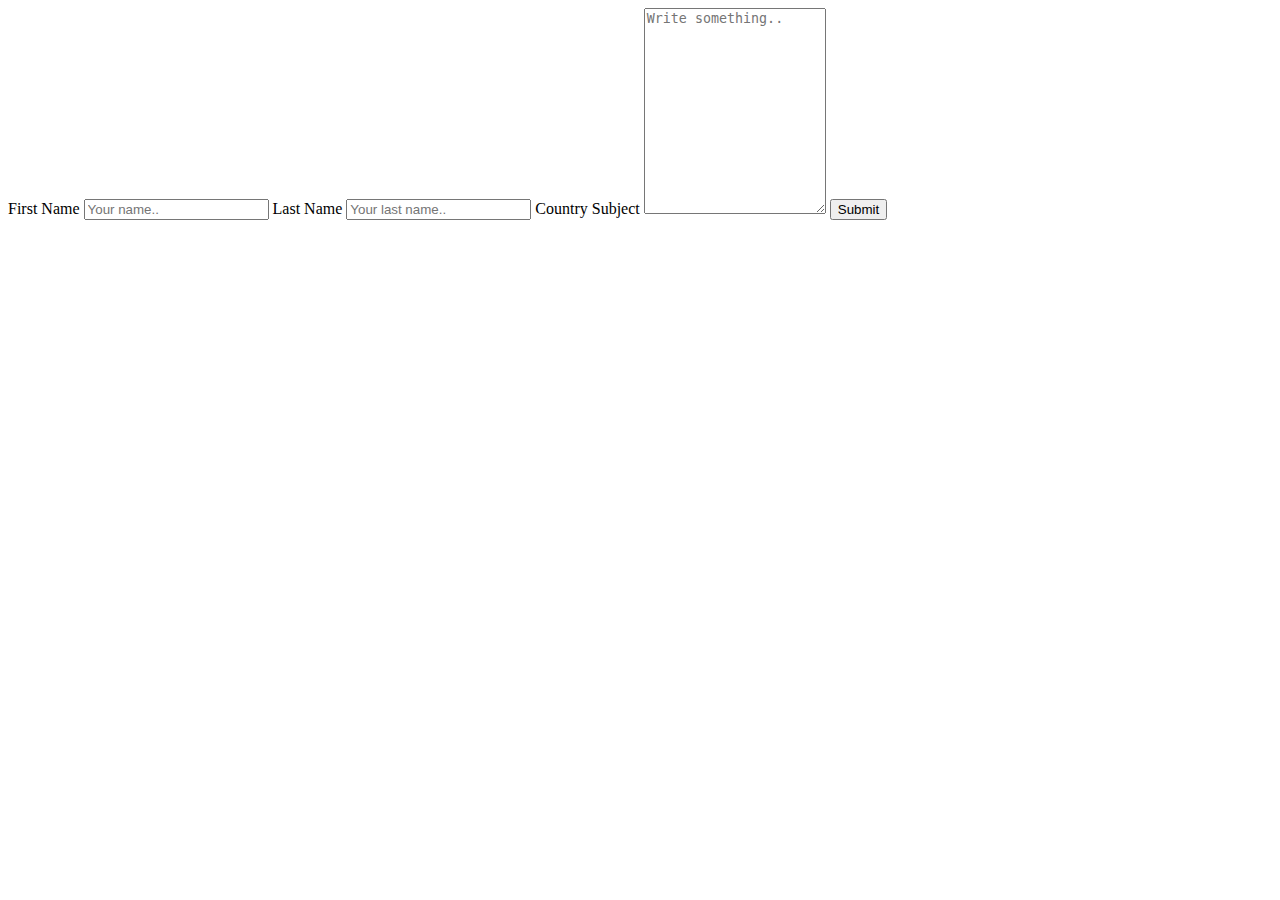
==== contact.html @ 6383e6cf "more hw updates" ====
<!DOCTYPE html>
<html lang="en-us">
    <head>
        <meta charset="UTF-8">
        <title>Kiki N.G.D.</title>
        <link rel="Stylesheet" type="text/css" href="../ExResetcss.css">
        <!-- <link rel="Stylesheet" type="text/css" href="style.css"> -->
    </head>

    <body>
        <div class="container">
            <form action="action_page.php">
  
                <label for="fname">First Name</label>

                <input type="text" id="fname" name="firstname" placeholder="Your name..">
  
                <label for="lname">Last Name</label>

                <input type="text" id="lname" name="lastname" placeholder="Your last name..">
  
                <label for="country">Country</label>
  
                <label for="subject">Subject</label>
        
                <textarea id="subject" name="subject" placeholder="Write something.." style="height:200px"></textarea>
  
                <input type="submit" value="Submit">
  
            </form>
        </div>
    </body>
</html>
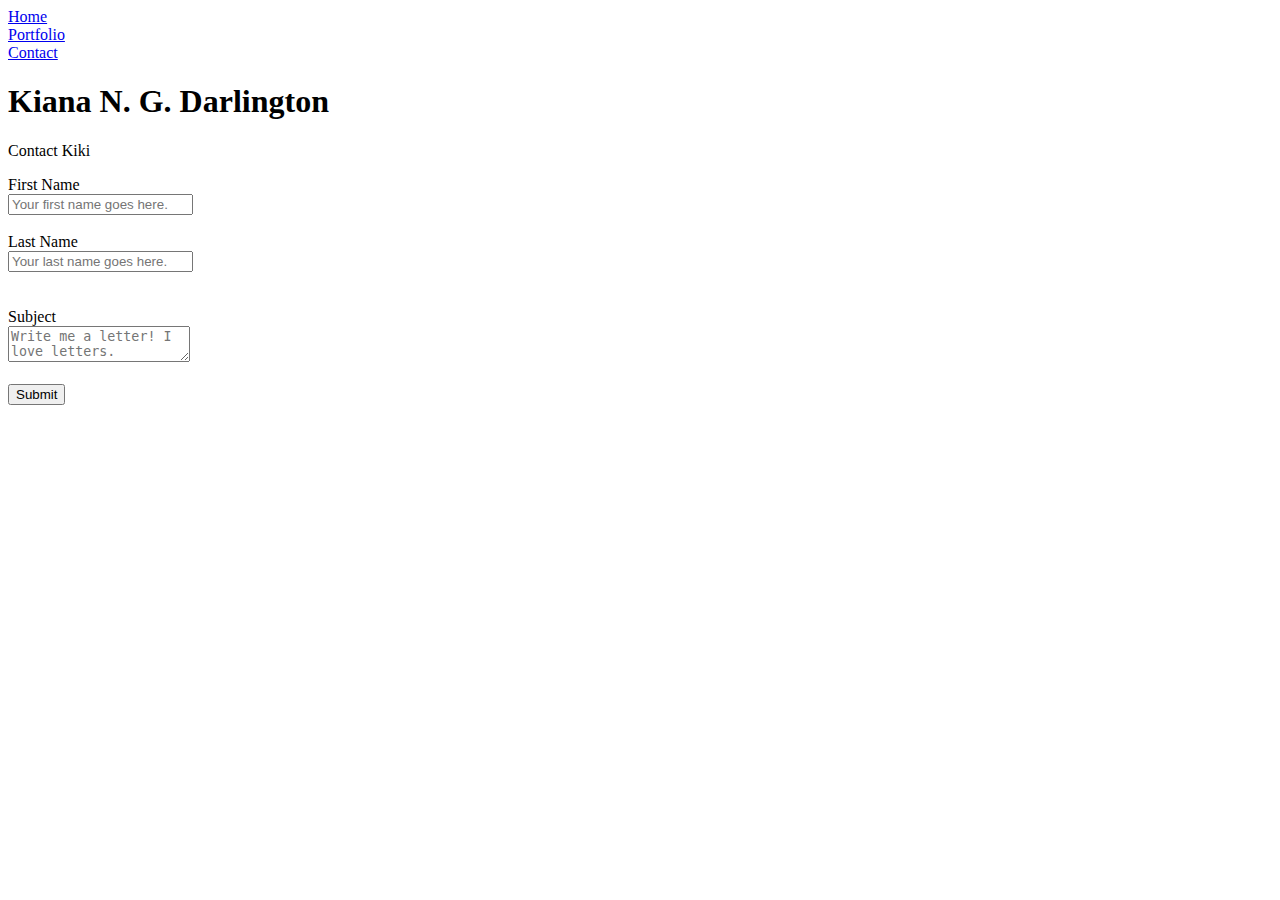
==== commit 69244918: "almost done" ====
--- a/contact.html
+++ b/contact.html
@@ -3,30 +3,34 @@
     <head>
         <meta charset="UTF-8">
         <title>Kiki N.G.D.</title>
-        <link rel="Stylesheet" type="text/css" href="../ExResetcss.css">
-        <!-- <link rel="Stylesheet" type="text/css" href="style.css"> -->
+        <!-- <link rel="Stylesheet" type="text/css" href="../ExResetcss.css"> -->
+        <link rel="Stylesheet" type="text/css" href="assets/css/style.css">
     </head>
-
     <body>
-        <div class="container">
+        <!-- <div class="cirbord"></div> -->
+        <nav class="navbox">
+            <div id="navabout"><a href="index.html">Home</a></div>
+            <div id="navportfolio"><a href="portfolio.html">Portfolio</a></div>
+            <div id="navcontact"><a href="contact.html">Contact</a></div>
+        </nav>
+        <div class="headerbox">
+            <div class="h1box">
+                <h1 id="name">Kiana N. G. Darlington</h1>
+                <p id="sub">Contact Kiki</p>
+            </div>
+        </div>
+        <div class="contactbox">
             <form action="action_page.php">
-  
-                <label for="fname">First Name</label>
-
-                <input type="text" id="fname" name="firstname" placeholder="Your name..">
-  
-                <label for="lname">Last Name</label>
-
-                <input type="text" id="lname" name="lastname" placeholder="Your last name..">
-  
-                <label for="country">Country</label>
-  
-                <label for="subject">Subject</label>
-        
-                <textarea id="subject" name="subject" placeholder="Write something.." style="height:200px"></textarea>
-  
+                <label for="fname">First Name</label><br>
+                    <input type="text" id="fname" name="firstname" placeholder="Your first name goes here.">
+                <br><br>
+                <label for="lname">Last Name</label><br>
+                    <input type="text" id="lname" name="lastname" placeholder="Your last name goes here.">
+                <br><br><br>
+                    <label for="subject">Subject</label><br>
+                    <textarea id="subject" name="subject" placeholder="Write me a letter! I love letters."></textarea>
+                <br><br>
                 <input type="submit" value="Submit">
-  
             </form>
         </div>
     </body>
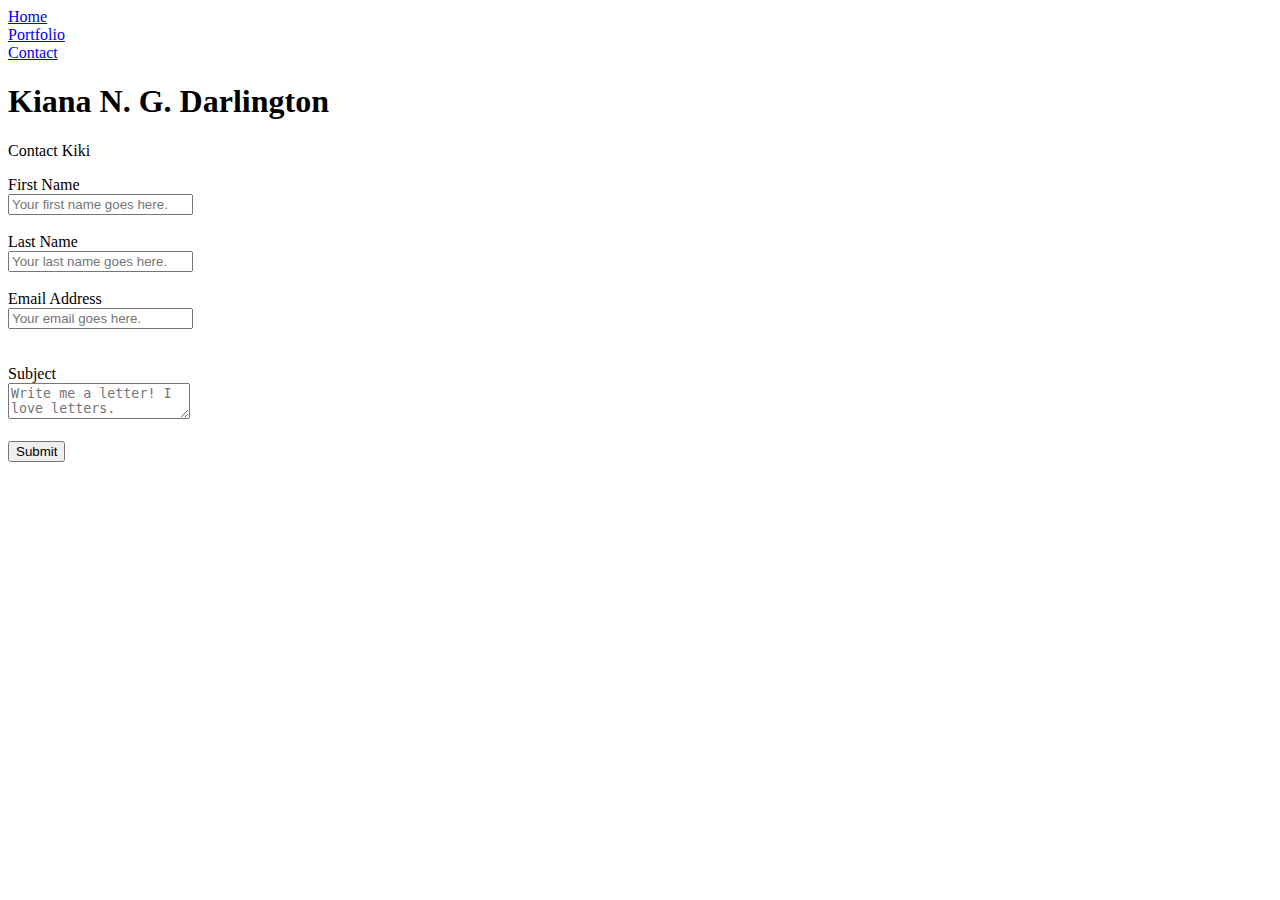
==== commit 3761fba4: "I'm very tired." ====
--- a/contact.html
+++ b/contact.html
@@ -26,8 +26,11 @@
                 <br><br>
                 <label for="lname">Last Name</label><br>
                     <input type="text" id="lname" name="lastname" placeholder="Your last name goes here.">
+                <br><br>
+                <label for="email">Email Address</label><br>
+                    <input type="text" id="email" name="email" placeholder="Your email goes here.">
                 <br><br><br>
-                    <label for="subject">Subject</label><br>
+                <label for="subject">Subject</label><br>
                     <textarea id="subject" name="subject" placeholder="Write me a letter! I love letters."></textarea>
                 <br><br>
                 <input type="submit" value="Submit">
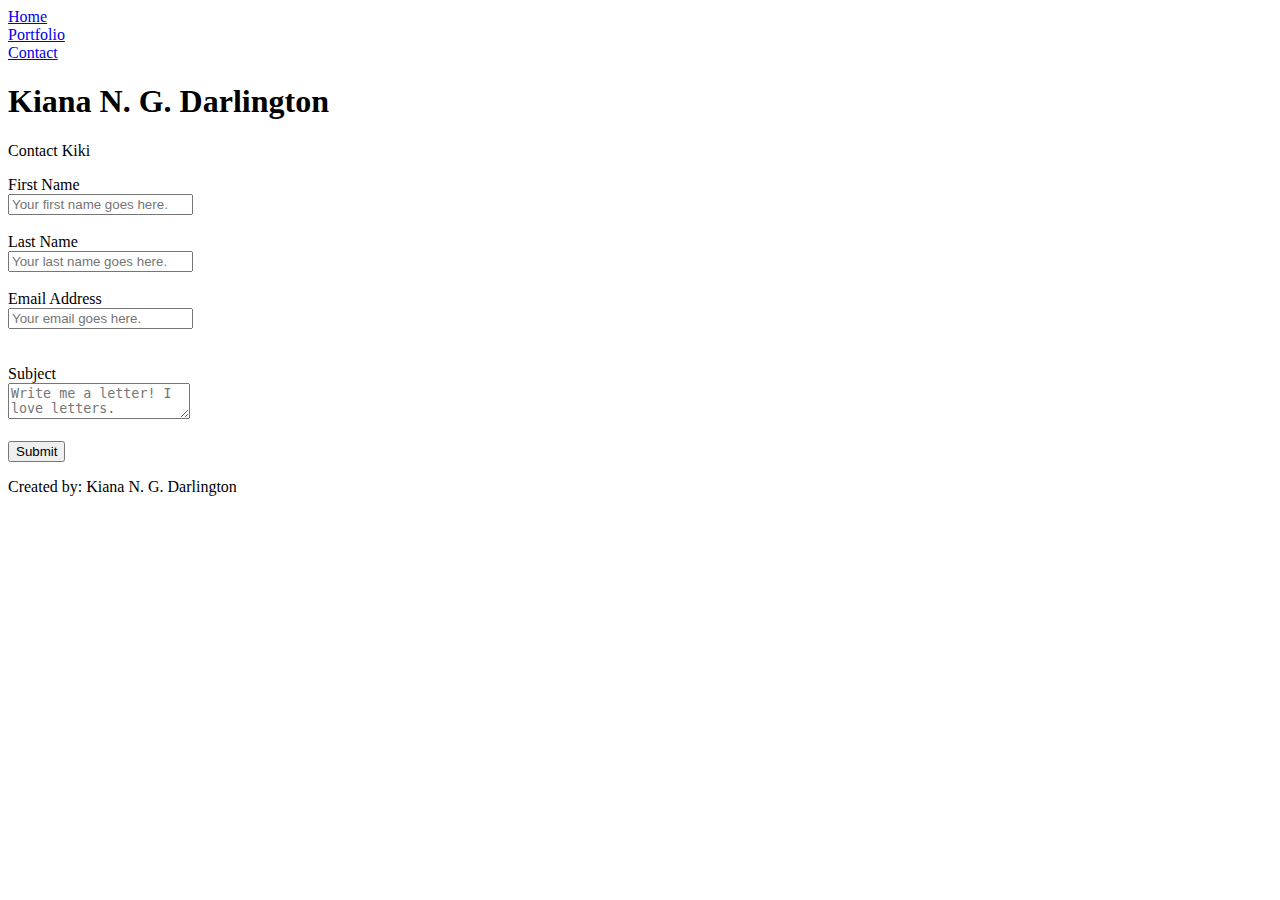
==== commit 491ea736: "added a footer to each page" ====
--- a/contact.html
+++ b/contact.html
@@ -37,4 +37,9 @@
             </form>
         </div>
     </body>
+    <footer>
+        <div class="footerbox">
+            <p id="author">Created by: Kiana N. G. Darlington</p>
+        </div>
+    </footer>
 </html>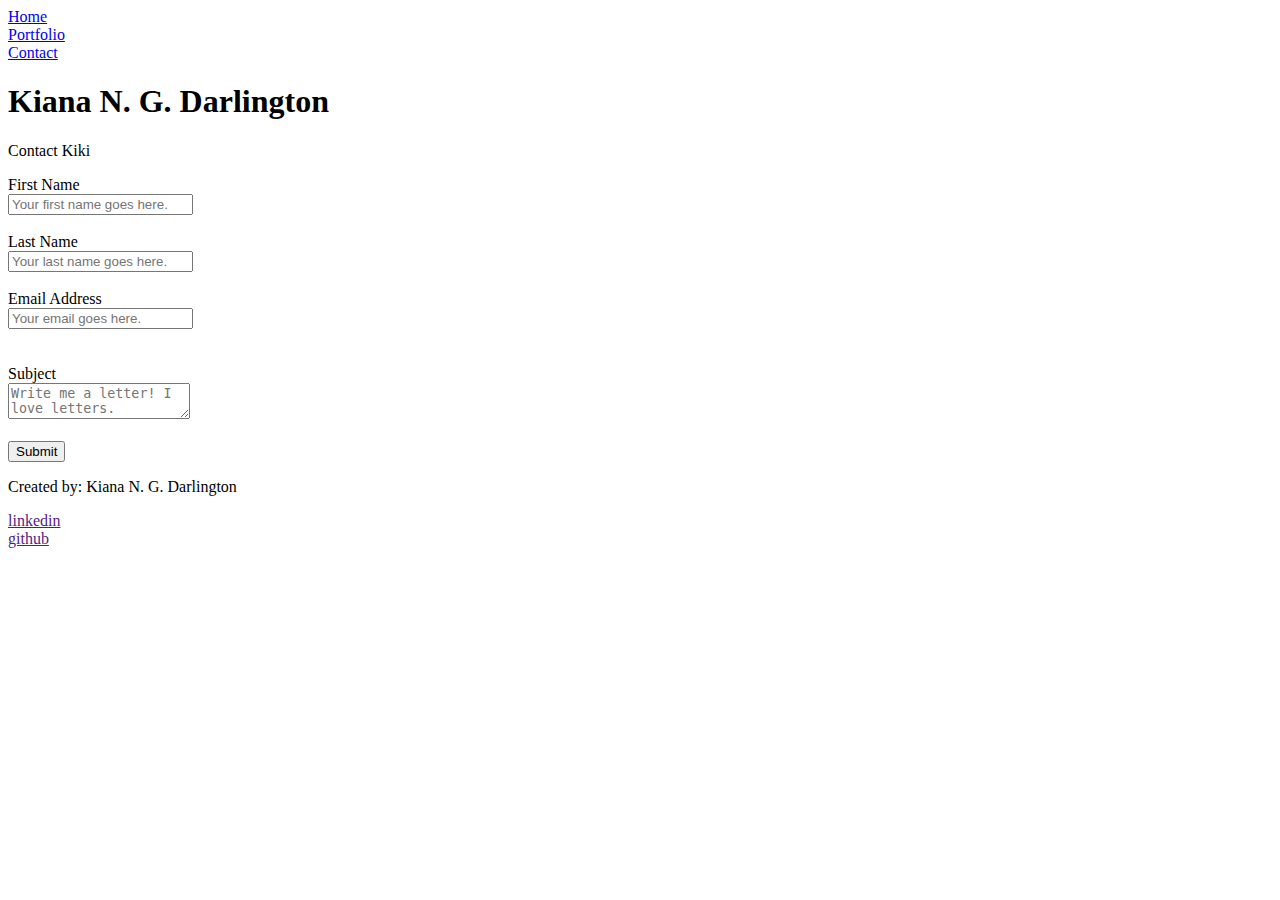
==== commit ba3080cf: "Finished 1st hw assignmentNow gotta make README" ====
--- a/contact.html
+++ b/contact.html
@@ -40,6 +40,8 @@
     <footer>
         <div class="footerbox">
             <p id="author">Created by: Kiana N. G. Darlington</p>
+            <div id="linkedinlink"><a href="">linkedin</a></div>
+            <div id="githublink"><a href="">github</a></div>
         </div>
     </footer>
 </html>